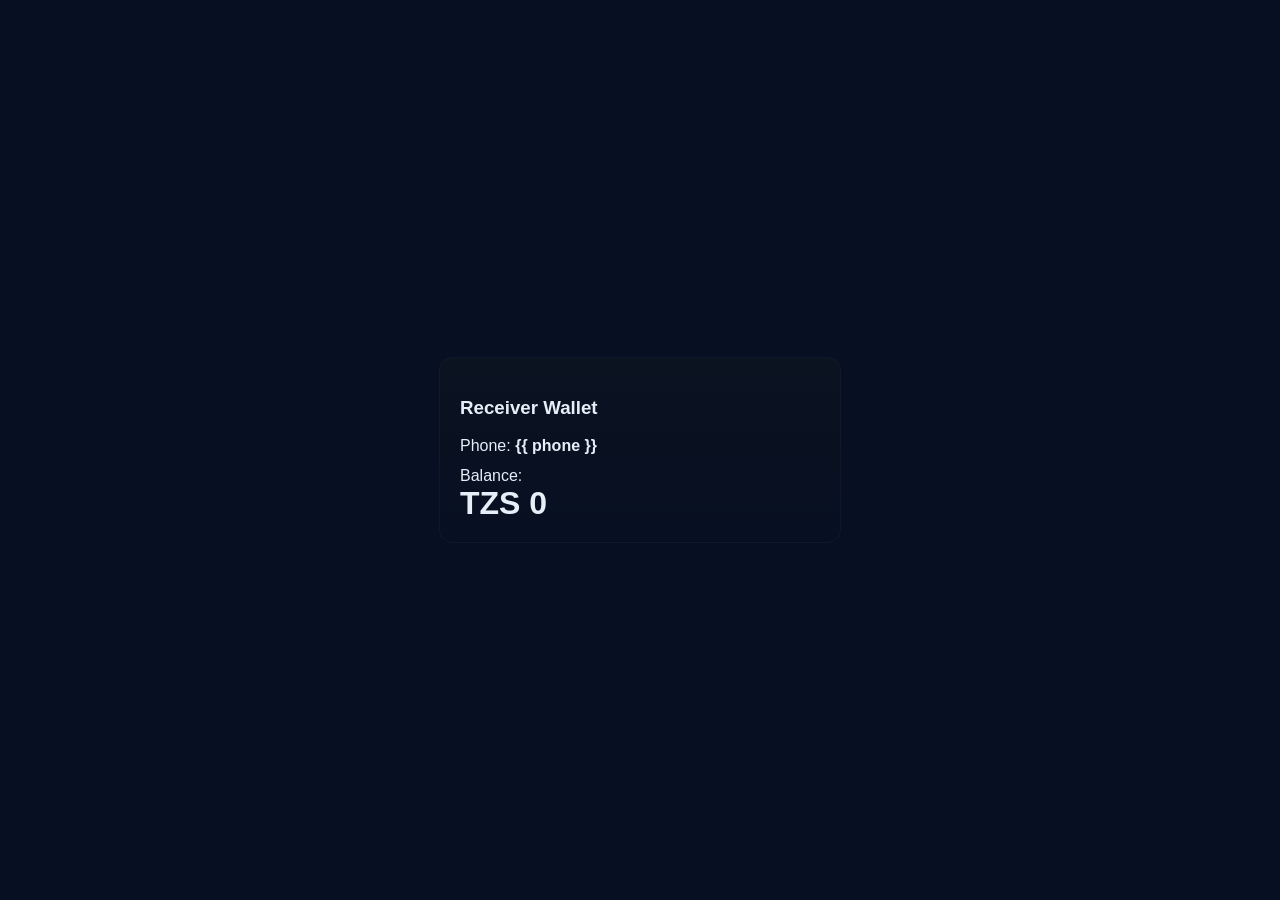
==== templates/receiver.html @ ccd2edb6 "New commit: Model specifications" ====
<!doctype html>
<html>
<head>
  <meta charset="utf-8"><meta name="viewport" content="width=device-width,initial-scale=1">
  <title>Receiver - M-Detect</title>
  <style>
    body{background:#071022;color:#e6eef8;font-family:Inter,Segoe UI,Roboto,Arial,sans-serif;display:flex;align-items:center;justify-content:center;height:100vh;margin:0}
    .card{background:linear-gradient(180deg,#0b1220,#071022);padding:20px;border-radius:14px;width:360px;border:1px solid rgba(255,255,255,0.03)}
    .bal{font-size:2rem;font-weight:800}
  </style>
</head>
<body>
  <div class="card">
    <h3>Receiver Wallet</h3>
    <div>Phone: <strong id="phone">{{ phone }}</strong></div>
    <div style="margin-top:12px">Balance: <div class="bal" id="balance">TZS 0</div></div>
  </div>

  <script>
    const phone = document.getElementById('phone').innerText;
    async function fetchBal(){
      const res = await fetch(`/api/v1/account/${phone}`);
      const data = await res.json();
      if(!data.error){
        document.getElementById('balance').innerText = `TZS ${Number(data.balance).toLocaleString()}`;
      }
    }
    fetchBal();setInterval(fetchBal,2000);
  </script>
</body>
</html>
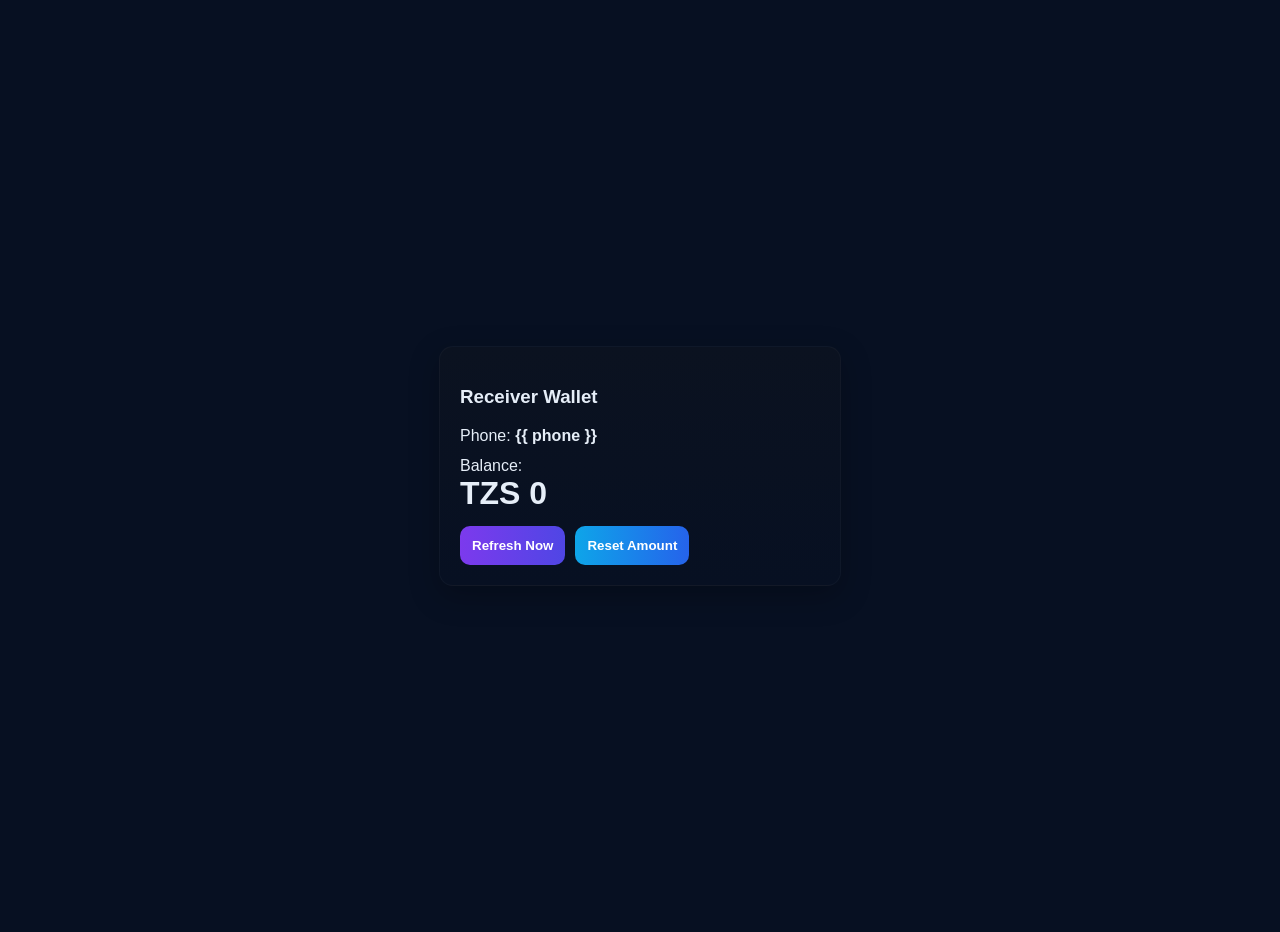
==== commit 2dfd4844: "New commit:Sender's improvements" ====
--- a/templates/receiver.html
+++ b/templates/receiver.html
@@ -4,9 +4,14 @@
   <meta charset="utf-8"><meta name="viewport" content="width=device-width,initial-scale=1">
   <title>Receiver - M-Detect</title>
   <style>
-    body{background:#071022;color:#e6eef8;font-family:Inter,Segoe UI,Roboto,Arial,sans-serif;display:flex;align-items:center;justify-content:center;height:100vh;margin:0}
-    .card{background:linear-gradient(180deg,#0b1220,#071022);padding:20px;border-radius:14px;width:360px;border:1px solid rgba(255,255,255,0.03)}
+    body{background:#071022;color:#e6eef8;font-family:Inter,Segoe UI,Roboto,Arial,sans-serif;display:flex;align-items:center;justify-content:center;min-height:100vh;margin:0;padding:16px}
+    .card{background:linear-gradient(180deg,#0b1220,#071022);padding:20px;border-radius:14px;width:min(100%,360px);border:1px solid rgba(255,255,255,0.03);box-shadow:0 10px 30px rgba(0,0,0,0.25)}
     .bal{font-size:2rem;font-weight:800}
+    .action-row{display:flex;gap:10px;margin-top:14px;flex-wrap:wrap}
+    button{padding:12px;border-radius:10px;background:linear-gradient(90deg,#7c3aed,#4f46e5);border:none;color:#fff;font-weight:700;cursor:pointer;transition:transform .2s ease, opacity .2s ease}
+    button:hover{transform:translateY(-1px);opacity:.95}
+    .secondary{background:linear-gradient(90deg,#0ea5e9,#2563eb)}
+    @media (max-width:480px){.action-row{flex-direction:column}.action-row button{width:100%}}
   </style>
 </head>
 <body>
@@ -14,6 +19,10 @@
     <h3>Receiver Wallet</h3>
     <div>Phone: <strong id="phone">{{ phone }}</strong></div>
     <div style="margin-top:12px">Balance: <div class="bal" id="balance">TZS 0</div></div>
+    <div class="action-row">
+      <button id="refreshBtn" type="button">Refresh Now</button>
+      <button id="resetBtn" class="secondary" type="button">Reset Amount</button>
+    </div>
   </div>
 
   <script>
@@ -25,6 +34,10 @@
         document.getElementById('balance').innerText = `TZS ${Number(data.balance).toLocaleString()}`;
       }
     }
+    document.getElementById('refreshBtn').addEventListener('click', fetchBal);
+    document.getElementById('resetBtn').addEventListener('click', () => {
+      document.getElementById('balance').innerText = 'TZS 0';
+    });
     fetchBal();setInterval(fetchBal,2000);
   </script>
 </body>
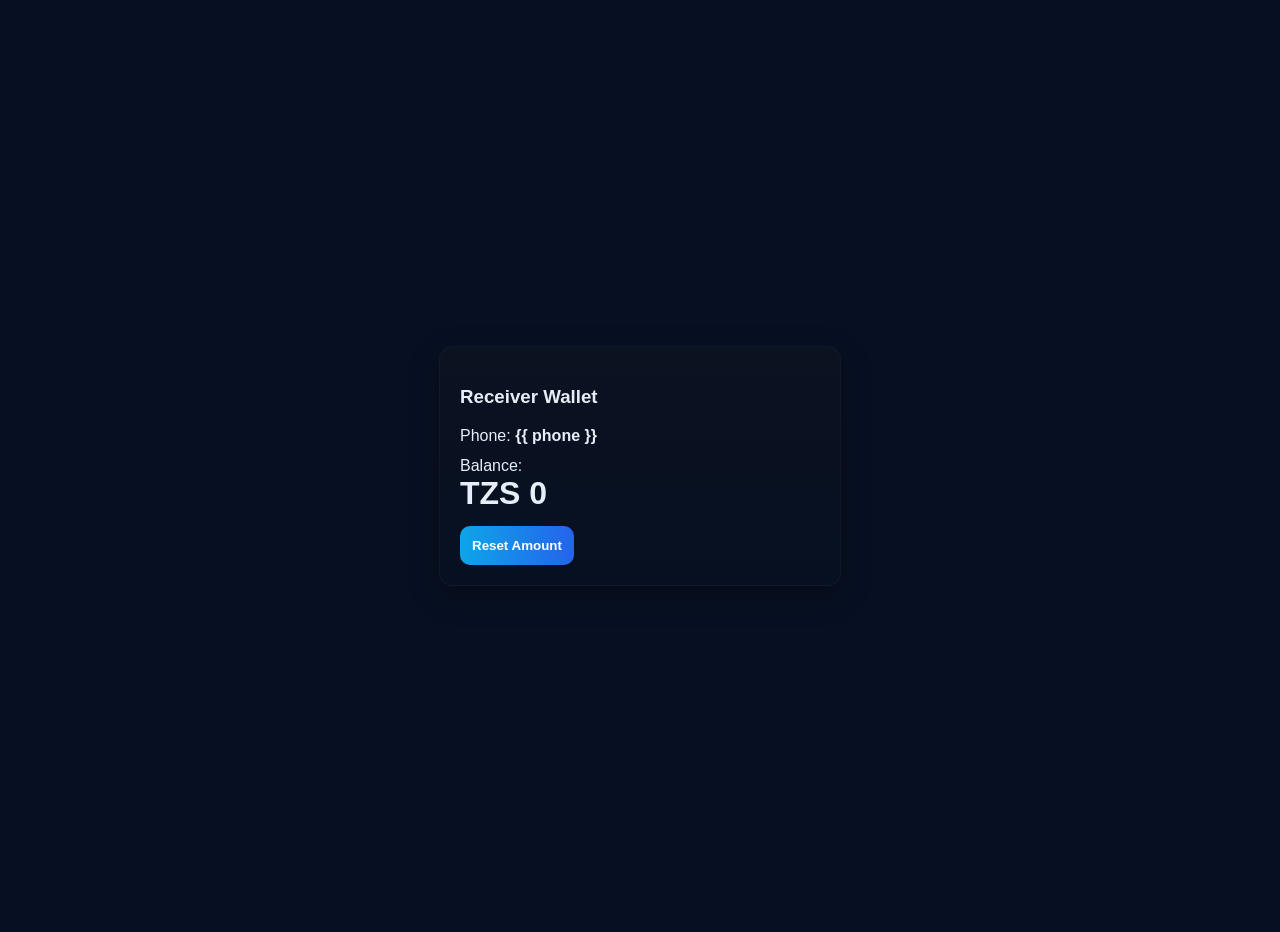
==== commit 4f7048f0: "Sender's improvements" ====
--- a/templates/receiver.html
+++ b/templates/receiver.html
@@ -20,25 +20,31 @@
     <div>Phone: <strong id="phone">{{ phone }}</strong></div>
     <div style="margin-top:12px">Balance: <div class="bal" id="balance">TZS 0</div></div>
     <div class="action-row">
-      <button id="refreshBtn" type="button">Refresh Now</button>
       <button id="resetBtn" class="secondary" type="button">Reset Amount</button>
     </div>
   </div>
 
   <script>
     const phone = document.getElementById('phone').innerText;
+    const balanceEl = document.getElementById('balance');
+
+    let hasReceivedTransfer = false;
+
     async function fetchBal(){
       const res = await fetch(`/api/v1/account/${phone}`);
       const data = await res.json();
-      if(!data.error){
-        document.getElementById('balance').innerText = `TZS ${Number(data.balance).toLocaleString()}`;
+      if(!data.error && hasReceivedTransfer){
+        const incomingBalance = Number(data.balance) || 0;
+        balanceEl.innerText = `TZS ${incomingBalance.toLocaleString()}`;
       }
     }
-    document.getElementById('refreshBtn').addEventListener('click', fetchBal);
+
     document.getElementById('resetBtn').addEventListener('click', () => {
-      document.getElementById('balance').innerText = 'TZS 0';
+      hasReceivedTransfer = false;
+      balanceEl.innerText = 'TZS 0';
     });
-    fetchBal();setInterval(fetchBal,2000);
+
+    setInterval(fetchBal, 2000);
   </script>
 </body>
 </html>
